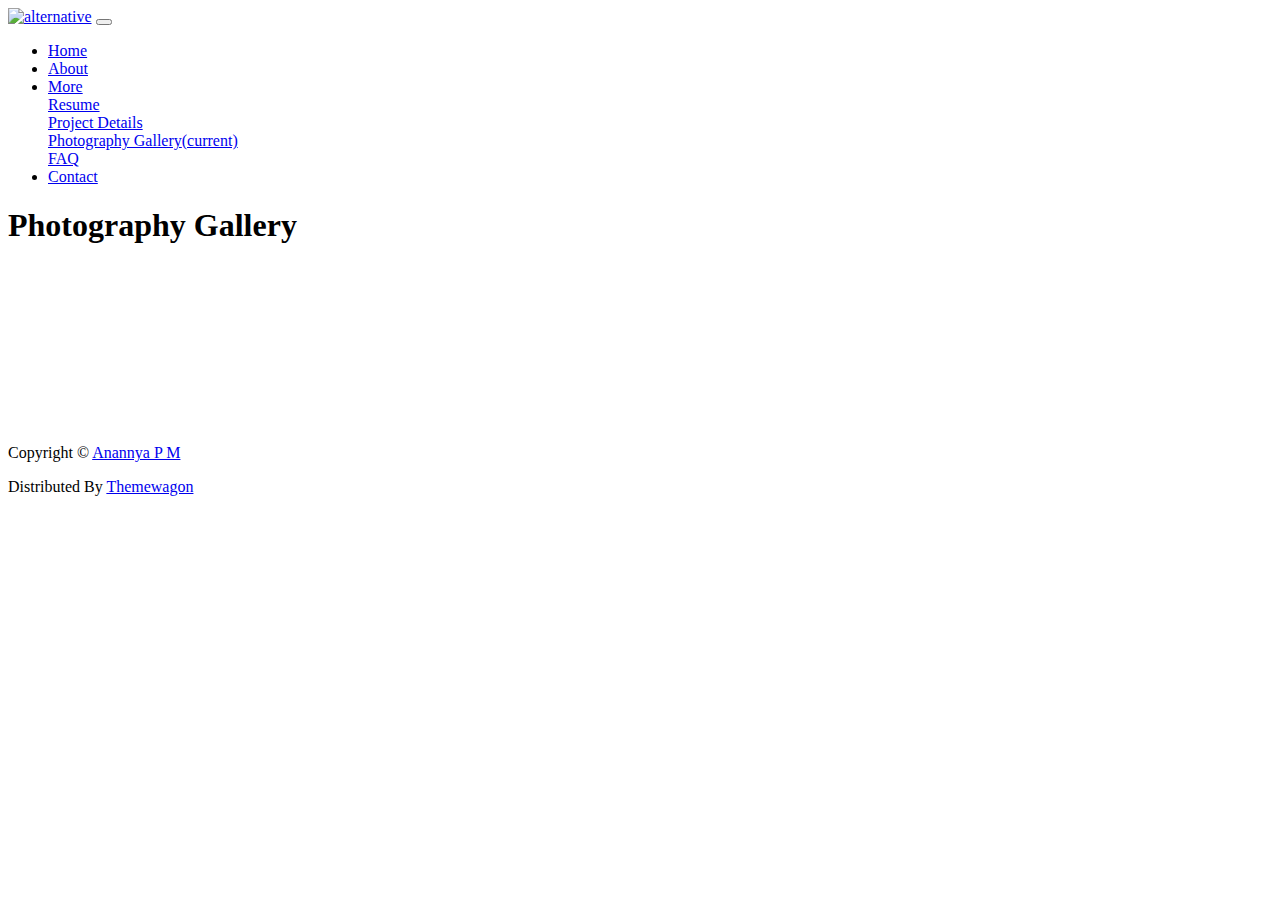
==== gallery.html @ ffab7246 "Add files via upload" ====
<!DOCTYPE html>
<html lang="en">

<head>
    <meta charset="utf-8">
    <meta name="viewport" content="width=device-width, initial-scale=1, shrink-to-fit=no">

    <!-- SEO Meta Tags -->
    <meta name="description" content="Portfolio>
    <meta name="author" content="Anannya P M">

    <!-- OG Meta Tags to improve the way the post looks when you share the page on Facebook, Twitter, LinkedIn -->
    <meta property="og:site_name" content="" /> <!-- website name -->
    <meta property="og:site" content="" /> <!-- website link -->
    <meta property="og:title" content="" /> <!-- title shown in the actual shared post -->
    <meta property="og:description" content="" /> <!-- description shown in the actual shared post -->
    <meta property="og:image" content="" /> <!-- image link, make sure it's jpg -->
    <meta property="og:url" content="" /> <!-- where do you want your post to link to -->
    <meta name="twitter:card" content="summary_large_image"> <!-- to have large image post format in Twitter -->

    <!-- Webpage Title -->
    <title>Anannya P M</title>

    <!-- Styles -->
    <link rel="preconnect" href="https://fonts.gstatic.com">
    <link
        href="https://fonts.googleapis.com/css2?family=Open+Sans:ital,wght@0,400;0,600;0,700;1,400&family=Poppins:wght@600&display=swap"
        rel="stylesheet">
    <link href="css/bootstrap.css" rel="stylesheet">
    <link href="css/fontawesome-all.css" rel="stylesheet">
    <link href="css/styles.css" rel="stylesheet">
    <script src="https://ajax.googleapis.com/ajax/libs/jquery/3.5.1/jquery.min.js"></script>

    <!-- Favicon  -->
    <link rel="icon" href="images/favicon.png">
</head>

<body data-spy="scroll" data-target=".fixed-top">

    <!-- Navigation -->
    <nav class="navbar navbar-expand-lg fixed-top navbar-dark">
        <div class="container">

            <!-- Image Logo -->
            <a class="navbar-brand logo-image" href="index.html"><img src="images/logo.png" alt="alternative"></a>

            <!-- Text Logo - Use this if you don't have a graphic logo -->
            <!-- <a class="navbar-brand logo-text page-scroll" href="index.html">Mark</a> -->

            <button name="togglebutton" class="navbar-toggler p-0 border-0" type="button" data-toggle="offcanvas">
                <span class="navbar-toggler-icon"></span>
            </button>

            <div class="navbar-collapse offcanvas-collapse" id="navbarsExampleDefault">
                <ul class="navbar-nav ml-auto">
                    <li class="nav-item">
                        <a class="nav-link page-scroll" href="index.html">Home </a>
                    </li>
                    <li class="nav-item">
                        <a class="nav-link page-scroll" href="about.html">About </a>
                    </li>
                    <li class="nav-item dropdown">
                        <a class="nav-link dropdown-toggle" href="#" id="dropdown01" data-toggle="dropdown"
                            aria-haspopup="true" aria-expanded="false">More</a>
                        <div class="dropdown-menu" aria-labelledby="dropdown01">
                            <a class="dropdown-item page-scroll" href="resume.html">Resume</a>
                            <div class="dropdown-divider"></div>
                            <a class="dropdown-item page-scroll" href="project.html">Project Details</a>
                            <div class="dropdown-divider"></div>
                            <a class="dropdown-item page-scroll" href="gallery.html">Photography Gallery<span class="sr-only">(current)</span></a>
                            <div class="dropdown-divider"></div>
                            <a class="dropdown-item page-scroll" href="terms.html">FAQ</a>
                        </div>
                    </li>
                    <li class="nav-item">
                        <a class="nav-link page-scroll" href="index.html">Contact</a>
                    </li>
                </ul>
                <span class="nav-item social-icons">
                    <span class="fa-stack">
                        <a href="https://www.linkedin.com/in/anannyapm/">
                            <i class="fas fa-circle fa-stack-2x"></i>
                            <i class="fab fa-linkedin-in fa-stack-1x"></i>
                        </a>
                    </span>
                    <span class="fa-stack">
                        <a href="https://twitter.com/anannyapm">
                            <i class="fas fa-circle fa-stack-2x"></i>
                            <i class="fab fa-twitter fa-stack-1x"></i>
                        </a>
                    </span>
                </span>
            </div> <!-- end of navbar-collapse -->
        </div> <!-- end of container -->
    </nav> <!-- end of navbar -->
    <!-- end of navigation -->


    <!-- Header -->
    <header class="ex-header">
        <div class="container">
            <div class="row">
                <div class="col-xl-10 offset-xl-1">
                    <h1>Photography Gallery</h1>
                </div> <!-- end of col -->
            </div> <!-- end of row -->
        </div> <!-- end of container -->
    </header> <!-- end of ex-header -->
    <!-- end of header -->

    <div class="gallery basic-1 bg-gray">
        <div class="container">
            <section id="portfolio" class="portfolio section-bg">
                <div class="container">
          
          
                  <div class="row portfolio-container" data-aos="fade-up" data-aos-delay="100">
          
                    <div class="col-lg-4 col-md-6 portfolio-item filter-app">
                      <div class="portfolio-wrap">
                        <img src="https://lh4.googleusercontent.com/MiIgEwbe6cDK9zCa4V9ABqYLGjtkgeELv-5inO9JVjBjVBZyMamUZVYsyyo4KVSkOiQLlRHLhX26dbpP7nApXMtQFtAMezzSxQOs6GURsbco22SETGKyhl1X1-YxQRrbmG9PZWci1VdpEdukMCc5=w16383" class="img-fluid" alt="">
                      </div>
                    </div>
          
                    <div class="col-lg-4 col-md-6 portfolio-item filter-web">
                      <div class="portfolio-wrap">
                        <img src="https://lh5.googleusercontent.com/_AWfal0jj2og_ujxWoL2SwWqA0TWZ29HXTCWZY1yFI5QdRmve5FSlXiHu3qEVfb7c5iKh7qAUww7XU8cj0bvTfwVcwhnJL5YqcreiNskO-JBArTMHytr-xpGI_t48Mu8W7B4Sl3zCviMO8sR8GFBww=w16383" class="img-fluid" alt="">
                        
                      </div>
                    </div>
          
                    <div class="col-lg-4 col-md-6 portfolio-item filter-app">
                      <div class="portfolio-wrap">
                        <img src="https://lh6.googleusercontent.com/-3uTsuXBGnRinQTxiFvRR46rLbZiCXN2YpO9y9IPVMmQVEOy0LQZ44lk5s7D0j6xN1Olc37msmESZpr9EHuQNH4A4PyipOjGbvd7nBGlPFcnoWJTwTJhFMn8X-wkqlYr19-w7xFmiBzX1zAo2rMM6Q=w16383" class="img-fluid" alt="">
                      
                      </div>
                    </div>
          
                    <div class="col-lg-4 col-md-6 portfolio-item filter-card">
                      <div class="portfolio-wrap">
                        <img src="https://lh5.googleusercontent.com/9b6Ntf6YRuqmsuf_kwa5cz1vU5QY7WtZcfYwUCkGElnJV7XhaccTurbhpHXMZzHxg_4AbyTvIuccHw8HRnlGmLxRo-P158eRS70Mm-4bCfP3WCfOXFEI4JE0LpgWaDiWqY81ORpyo2MUo8CYLAyilg=w16383" class="img-fluid" alt="">
                        
                      </div>
                    </div>
          
                    <div class="col-lg-4 col-md-6 portfolio-item filter-web">
                      <div class="portfolio-wrap">
                        <img src="https://lh6.googleusercontent.com/UQ-qKIf1MV4aWJD3cjd_nb3WJHfgCAjE--4n2pVWsoRkIyXXK5ULyvf6_ezyRgBVRfcHsm138VKZlkaqieXEj9Z_lJh5Ibdd1Me6-0RsUMs7Dui5gK5NWGO5EAizyc3NBsfLYYlNRYNgoKgsWISC5g=w16383" class="img-fluid" alt="">
                        
                      </div>
                    </div>
          
                    <div class="col-lg-4 col-md-6 portfolio-item filter-app">
                      <div class="portfolio-wrap">
                        <img src="https://lh4.googleusercontent.com/BiT7AMX34IQhx5hdITDQmzQCt-fmnFm3nhnqwmWFKIpBW6M5sG6d0Ls4CUAVE0ued_f3rrAUiZsf8EtJUnFYJnqLl-kG2U41OkuGUD27AsOIkHUj46hsfdKEJIrEWAqz60BzDcU-_cVAnqpm5lRhsw=w16383" class="img-fluid" alt="">
                        
                      </div>
                    </div>
          
                    <div class="col-lg-4 col-md-6 portfolio-item filter-card">
                      <div class="portfolio-wrap">
                        <img src="https://lh6.googleusercontent.com/HQWxIH3VLyZOWTrPHQt5D-difitz5qdbi2Nsaw_0neG1a9meHWo31uuYP54MpTu1hEkm_RCJZXHmbKlCTqZvs-_IYNpAoLj_xyVvlv4Q8kB-MDlb_I7GssQX6ChU85j4SBJLA0aeNmaJ8EJSk13UVQ=w16383" class="img-fluid" alt="">
                        
                      </div>
                    </div>
          
                    <div class="col-lg-4 col-md-6 portfolio-item filter-card">
                      <div class="portfolio-wrap">
                        <img src="https://lh5.googleusercontent.com/7f1FIeDBKE5Be6TxSBwK3rI2Z7LAwgMmCM3Cp3Y_fxD-SctXTW7e_mZhZxNsqWesSiD3UoAEjFvoAbaJ3xiqTAVa5MsCrlb2fZ9XBbcDoIwNOf4c2vvw24C4oRdFq1MbiJviqCQpVz9P_Q-ZGgXcOA=w16383" class="img-fluid" alt="">
                       
                      </div>
                    </div>
          
                    <div class="col-lg-4 col-md-6 portfolio-item filter-web">
                      <div class="portfolio-wrap">
                        <img src="https://lh5.googleusercontent.com/E2uQ0lG7ViQLNE0DPw-YkynGKwiaeTRpH5t2oSCOu8G02RQGTk6Ez0boP0CBhxQs9ug6D92fsT42oSJUt-OYJRnO6lnyDPZRZ3VR6xQpE0K7KojPc6nUiKI8lFigp_KYN5Q6MpdyryD1mQaFKfBDhQ=w16383" class="img-fluid" alt="">
                        
                      </div>
                    </div>
          
                  </div>
          
                </div>
              </section><!-- End Portfolio Section -->
          


        </div>
    </div>


    <!-- Footer -->
    <div class="footer bg-gray">
        <div class="container">
            <div class="row">
                <div class="col-lg-12">
                    <div class="social-container">
                        <span class="fa-stack">
                            <a href="https://www.facebook.com/anannya.pm/">
                                <i class="fas fa-circle fa-stack-2x"></i>
                                <i class="fab fa-facebook-f fa-stack-1x"></i>
                            </a>
                        </span>
                        <span class="fa-stack">
                            <a href="https://twitter.com/anannyapm">
                                <i class="fas fa-circle fa-stack-2x"></i>
                                <i class="fab fa-twitter fa-stack-1x"></i>
                            </a>
                        </span>
                        <span class="fa-stack">
                            <a href="https://www.instagram.com/artistic-know-with-ann">
                                <i class="fas fa-circle fa-stack-2x"></i>
                                <i class="fab fa-instagram fa-stack-1x"></i>
                            </a>
                        </span>
                        <span class="fa-stack">
                            <a href="https://www.linkedin.com/in/anannyapm/">
                                <i class="fas fa-circle fa-stack-2x"></i>
                                <i class="fab fa-linkedin-in fa-stack-1x"></i>
                            </a>
                        </span>
                    </div> <!-- end of social-container -->
                </div> <!-- end of col -->
            </div> <!-- end of row -->
        </div> <!-- end of container -->
    </div> <!-- end of footer -->
    <!-- end of footer -->


    <!-- Copyright -->
    <div class="copyright bg-gray">
        <div class="container">
            <div class="row">
                <div class="col-lg-12">
                    <p class="p-small">Copyright © <a class="no-line" href="mailto:anannyaanilpm@gmail.com">Anannya P
                            M</a></p>
                </div> <!-- end of col -->
            </div> <!-- enf of row -->
        </div> <!-- end of container -->

        <div class="container">
            <div class="row">
                <div class="col-lg-12">
                    <p class="p-small">Distributed By <a class="no-line" href="https://themewagon.com/">Themewagon</a>
                    </p>
                </div> <!-- end of col -->
            </div> <!-- enf of row -->
        </div> <!-- end of container -->

    </div> <!-- end of copyright -->
    <!-- end of copyright -->


    <!-- Scripts -->
    <script src="js/jquery.min.js"></script> <!-- jQuery for Bootstrap's JavaScript plugins -->
    <script src="js/bootstrap.min.js"></script> <!-- Bootstrap framework -->
    <script src="js/jquery.easing.min.js"></script> <!-- jQuery Easing for smooth scrolling between anchors -->
    <script src="js/scripts.js"></script> <!-- Custom scripts -->


</body>

</html>
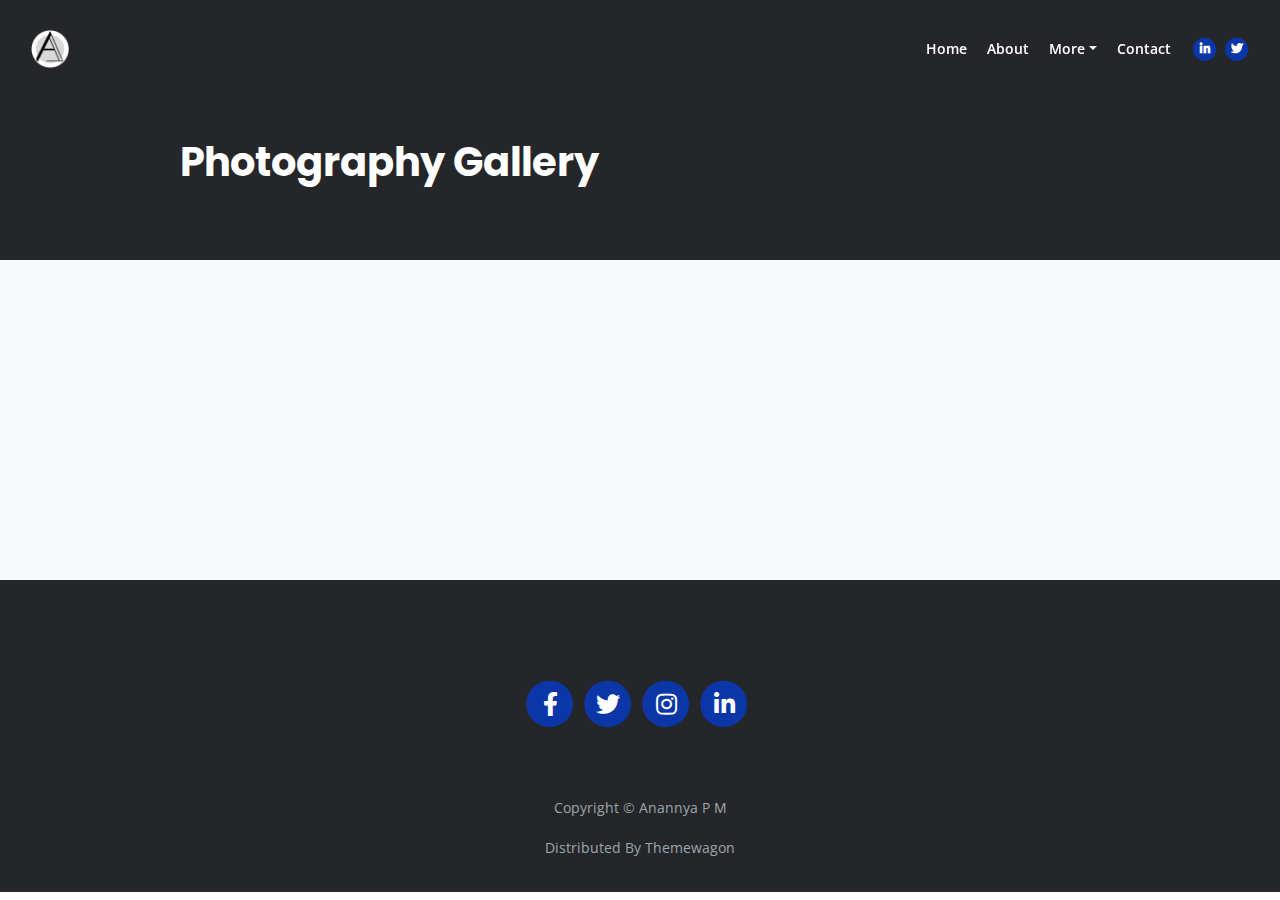
==== commit 7ba902ac: "changed image" ====
--- a/gallery.html
+++ b/gallery.html
@@ -118,66 +118,30 @@
           
                     <div class="col-lg-4 col-md-6 portfolio-item filter-app">
                       <div class="portfolio-wrap">
-                        <img src="https://lh4.googleusercontent.com/MiIgEwbe6cDK9zCa4V9ABqYLGjtkgeELv-5inO9JVjBjVBZyMamUZVYsyyo4KVSkOiQLlRHLhX26dbpP7nApXMtQFtAMezzSxQOs6GURsbco22SETGKyhl1X1-YxQRrbmG9PZWci1VdpEdukMCc5=w16383" class="img-fluid" alt="">
+                        <img src="images/img-1.jpeg" class="img-fluid" alt="">
                       </div>
                     </div>
           
                     <div class="col-lg-4 col-md-6 portfolio-item filter-web">
                       <div class="portfolio-wrap">
-                        <img src="https://lh5.googleusercontent.com/_AWfal0jj2og_ujxWoL2SwWqA0TWZ29HXTCWZY1yFI5QdRmve5FSlXiHu3qEVfb7c5iKh7qAUww7XU8cj0bvTfwVcwhnJL5YqcreiNskO-JBArTMHytr-xpGI_t48Mu8W7B4Sl3zCviMO8sR8GFBww=w16383" class="img-fluid" alt="">
+                        <img src="images/img2.jpeg" class="img-fluid" alt="">
                         
                       </div>
                     </div>
           
                     <div class="col-lg-4 col-md-6 portfolio-item filter-app">
                       <div class="portfolio-wrap">
-                        <img src="https://lh6.googleusercontent.com/-3uTsuXBGnRinQTxiFvRR46rLbZiCXN2YpO9y9IPVMmQVEOy0LQZ44lk5s7D0j6xN1Olc37msmESZpr9EHuQNH4A4PyipOjGbvd7nBGlPFcnoWJTwTJhFMn8X-wkqlYr19-w7xFmiBzX1zAo2rMM6Q=w16383" class="img-fluid" alt="">
+                        <img src="images/img3.jpg" class="img-fluid" alt="">
                       
                       </div>
                     </div>
           
                     <div class="col-lg-4 col-md-6 portfolio-item filter-card">
                       <div class="portfolio-wrap">
-                        <img src="https://lh5.googleusercontent.com/9b6Ntf6YRuqmsuf_kwa5cz1vU5QY7WtZcfYwUCkGElnJV7XhaccTurbhpHXMZzHxg_4AbyTvIuccHw8HRnlGmLxRo-P158eRS70Mm-4bCfP3WCfOXFEI4JE0LpgWaDiWqY81ORpyo2MUo8CYLAyilg=w16383" class="img-fluid" alt="">
+                        <img src="images/img4.jpeg" class="img-fluid" alt="">
                         
                       </div>
                     </div>
-          
-                    <div class="col-lg-4 col-md-6 portfolio-item filter-web">
-                      <div class="portfolio-wrap">
-                        <img src="https://lh6.googleusercontent.com/UQ-qKIf1MV4aWJD3cjd_nb3WJHfgCAjE--4n2pVWsoRkIyXXK5ULyvf6_ezyRgBVRfcHsm138VKZlkaqieXEj9Z_lJh5Ibdd1Me6-0RsUMs7Dui5gK5NWGO5EAizyc3NBsfLYYlNRYNgoKgsWISC5g=w16383" class="img-fluid" alt="">
-                        
-                      </div>
-                    </div>
-          
-                    <div class="col-lg-4 col-md-6 portfolio-item filter-app">
-                      <div class="portfolio-wrap">
-                        <img src="https://lh4.googleusercontent.com/BiT7AMX34IQhx5hdITDQmzQCt-fmnFm3nhnqwmWFKIpBW6M5sG6d0Ls4CUAVE0ued_f3rrAUiZsf8EtJUnFYJnqLl-kG2U41OkuGUD27AsOIkHUj46hsfdKEJIrEWAqz60BzDcU-_cVAnqpm5lRhsw=w16383" class="img-fluid" alt="">
-                        
-                      </div>
-                    </div>
-          
-                    <div class="col-lg-4 col-md-6 portfolio-item filter-card">
-                      <div class="portfolio-wrap">
-                        <img src="https://lh6.googleusercontent.com/HQWxIH3VLyZOWTrPHQt5D-difitz5qdbi2Nsaw_0neG1a9meHWo31uuYP54MpTu1hEkm_RCJZXHmbKlCTqZvs-_IYNpAoLj_xyVvlv4Q8kB-MDlb_I7GssQX6ChU85j4SBJLA0aeNmaJ8EJSk13UVQ=w16383" class="img-fluid" alt="">
-                        
-                      </div>
-                    </div>
-          
-                    <div class="col-lg-4 col-md-6 portfolio-item filter-card">
-                      <div class="portfolio-wrap">
-                        <img src="https://lh5.googleusercontent.com/7f1FIeDBKE5Be6TxSBwK3rI2Z7LAwgMmCM3Cp3Y_fxD-SctXTW7e_mZhZxNsqWesSiD3UoAEjFvoAbaJ3xiqTAVa5MsCrlb2fZ9XBbcDoIwNOf4c2vvw24C4oRdFq1MbiJviqCQpVz9P_Q-ZGgXcOA=w16383" class="img-fluid" alt="">
-                       
-                      </div>
-                    </div>
-          
-                    <div class="col-lg-4 col-md-6 portfolio-item filter-web">
-                      <div class="portfolio-wrap">
-                        <img src="https://lh5.googleusercontent.com/E2uQ0lG7ViQLNE0DPw-YkynGKwiaeTRpH5t2oSCOu8G02RQGTk6Ez0boP0CBhxQs9ug6D92fsT42oSJUt-OYJRnO6lnyDPZRZ3VR6xQpE0K7KojPc6nUiKI8lFigp_KYN5Q6MpdyryD1mQaFKfBDhQ=w16383" class="img-fluid" alt="">
-                        
-                      </div>
-                    </div>
-          
                   </div>
           
                 </div>
@@ -260,4 +224,4 @@
 
 </body>
 
-</html>+</html>
--- a/css/styles.css
+++ b/css/styles.css
@@ -0,0 +1,1485 @@
+/* Description: Master CSS file */
+
+/*****************************************
+Table Of Contents:
+- General Styles
+- Navigation
+- Header
+- About
+- Services
+- Details
+- Projects
+- Works
+- Testimonials
+- Questions
+- Contact
+- Footer 
+- Copyright
+- Back To Top Button
+- Extra Pages
+- Media Queries
+******************************************/
+
+/*****************************************
+Colors:
+- Backgrounds, navbar - black #24262a
+- Backgrounds - light gray #f7f9fb
+- Buttons, icons - blue #0b36a8
+- Headings text - black #24262a
+- Body text - dark gray #4d5055
+******************************************/
+
+
+/**************************/
+/*     General Styles     */
+/**************************/
+body,
+html {
+    width: 100%;
+	height: 100%;
+}
+
+body, p {
+	color: #4d5055; 
+	font: 400 1rem/1.625rem "Open Sans", sans-serif;
+}
+
+h1 {
+	color: #24262a;
+	font-weight: 700;
+	font-size: 2.5rem;
+	line-height: 3.25rem;
+	font-family: "Poppins"
+}
+
+h2 {
+	color: #24262a;
+	font-weight: 700;
+	font-size: 2rem;
+	line-height: 2.5rem;
+	font-family: "Poppins"
+}
+
+h3 {
+	color: #24262a;
+	font-weight: 700;
+	font-size: 1.75rem;
+	line-height: 2.25rem;
+	font-family: "Poppins"
+}
+
+h4 {
+	color: #24262a;
+	font-weight: 700;
+	font-size: 1.5rem;
+	line-height: 2rem;
+	font-family: "Poppins"
+}
+
+h5 {
+	color: #24262a;
+	font-weight: 700;
+	font-size: 1.25rem;
+	line-height: 1.625rem;
+	font-family: "Poppins"
+}
+
+h6 {
+	color: #24262a;
+	font-weight: 700;
+	font-size: 1rem;
+	line-height: 1.375rem;
+	font-family: "Poppins"
+}
+
+.p-large {
+	font-size: 1.125rem;
+	line-height: 1.75rem;
+}
+
+.p-small {
+	font-size: 0.875rem;
+	line-height: 1.5rem;
+}
+
+.testimonial-text {
+	font-style: italic;
+}
+
+.testimonial-author {
+	font-weight: 700;
+	font-size: 1rem;
+	line-height: 1.5rem;
+}
+
+.li-space-lg li {
+	margin-bottom: 0.5rem;
+}
+
+a {
+	color: #4d5055;
+	text-decoration: underline;
+}
+
+a:hover {
+	color: #4d5055;
+	text-decoration: underline;
+}
+
+.no-line {
+	text-decoration: none;
+}
+
+.no-line:hover {
+	text-decoration: none;
+}
+
+.blue {
+	color: #2259ec;
+}
+
+.bg-gray {
+	background-color: #f7f9fb;
+}
+
+.section-divider {
+	display: block;
+	height: 1px;
+	margin: 0;
+	border: none;
+	background-color: #d3dae2;
+}
+
+.btn-solid-reg {
+	display: inline-block;
+	padding: 1.375rem 2.25rem 1.375rem 2.25rem;
+	border: 1px solid #0b36a8;
+	background-color: #0b36a8;
+	color: #ffffff;
+	font-weight: 600;
+	font-size: 0.875rem;
+	line-height: 0;
+	text-decoration: none;
+	transition: all 0.2s;
+}
+
+.btn-solid-reg:hover {
+	background-color: transparent;
+	color: #0b36a8; /* needs to stay here because of the color property of a tag */
+	text-decoration: none;
+}
+
+.btn-solid-lg {
+	display: inline-block;
+	padding: 1.625rem 2.625rem 1.625rem 2.625rem;
+	border: 1px solid #0b36a8;
+	background-color: #0b36a8;
+	color: #ffffff;
+	font-weight: 600;
+	font-size: 0.875rem;
+	line-height: 0;
+	text-decoration: none;
+	transition: all 0.2s;
+}
+
+.btn-solid-lg:hover {
+	background-color: transparent;
+	color: #0b36a8; /* needs to stay here because of the color property of a tag */
+	text-decoration: none;
+}
+
+.btn-outline-reg {
+	display: inline-block;
+	padding: 1.375rem 2.25rem 1.375rem 2.25rem;
+	border: 1px solid #24262a;
+	background-color: transparent;
+	color: #24262a;
+	font-weight: 600;
+	font-size: 0.875rem;
+	line-height: 0;
+	text-decoration: none;
+	transition: all 0.2s;
+}
+
+.btn-outline-reg:hover {
+	background-color: #24262a;
+	color: #ffffff;
+	text-decoration: none;
+}
+
+.btn-outline-lg {
+	display: inline-block;
+	padding: 1.625rem 2.625rem 1.625rem 2.625rem;
+	border: 1px solid #24262a;
+	background-color: transparent;
+	color: #24262a;
+	font-weight: 600;
+	font-size: 0.875rem;
+	line-height: 0;
+	text-decoration: none;
+	transition: all 0.2s;
+}
+
+.btn-outline-lg:hover {
+	background-color: #24262a;
+	color: #ffffff;
+	text-decoration: none;
+}
+
+.btn-outline-sm {
+	display: inline-block;
+	padding: 1rem 1.5rem 1rem 1.5rem;
+	border: 1px solid #24262a;
+	background-color: transparent;
+	color: #24262a;
+	font-weight: 600;
+	font-size: 0.875rem;
+	line-height: 0;
+	text-decoration: none;
+	transition: all 0.2s;
+}
+
+.btn-outline-sm:hover {
+	background-color: #24262a;
+	color: #ffffff;
+	text-decoration: none;
+}
+
+.form-group {
+	position: relative;
+	margin-bottom: 1.25rem;
+}
+
+.label-control {
+	position: absolute;
+	top: 0.875rem;
+	left: 1.5rem;
+	color: #7d838a;
+	opacity: 1;
+	font-size: 0.875rem;
+	line-height: 1.375rem;
+	cursor: text;
+	transition: all 0.2s ease;
+}
+
+.form-control-input:focus + .label-control,
+.form-control-textarea:focus + .label-control{
+	top: 0.125rem;
+	color: #4d5055;
+	opacity: 1;
+	font-size: 0.75rem;
+	font-weight: 700;
+}
+
+.form-control-input.notEmpty + .label-control,
+.form-control-textarea.notEmpty + .label-control{
+	top: 0.225rem;
+	color: #4d5055;
+}
+
+.form-control-input,
+.form-control-select {
+	display: block; /* needed for proper display of the label in Firefox, IE, Edge */
+	width: 100%;
+	padding-top: 1.125rem;
+	padding-bottom: 0.125rem;
+	padding-left: 1.5rem;
+	border: 1px solid #cbcbd1;
+	background-color: #ffffff;
+	color: #4d5055;
+	font-size: 0.875rem;
+	line-height: 1.875rem;
+	transition: all 0.2s;
+	-webkit-appearance: none; /* removes inner shadow on form inputs on ios safari */
+}
+
+.form-control-select {
+	padding-top: 0.5rem;
+	padding-bottom: 0.5rem;
+	height: 3.25rem;
+	color: #7d838a;
+}
+
+select {
+    /* you should keep these first rules in place to maintain cross-browser behavior */
+    -webkit-appearance: none;
+	-moz-appearance: none;
+	-ms-appearance: none;
+    -o-appearance: none;
+    appearance: none;
+    background-image: url('../images/down-arrow.png');
+    background-position: 96% 50%;
+    background-repeat: no-repeat;
+    outline: none;
+}
+
+.form-control-textarea {
+	display: block; /* used to eliminate a bottom gap difference between Chrome and IE/FF */
+	width: 100%;
+	height: 14rem; /* used instead of html rows to normalize height between Chrome and IE/FF */
+	padding-top: 1.5rem;
+	padding-left: 1.3125rem;
+	border: 1px solid #cbcbd1;
+	background-color: #ffffff;
+	color: #4d5055;
+	font-size: 0.875rem;
+	line-height: 1.5rem;
+	transition: all 0.2s;
+}
+
+.form-control-input:focus,
+.form-control-select:focus,
+.form-control-textarea:focus {
+	border: 1px solid #a1a1a1;
+	outline: none; /* Removes blue border on focus */
+}
+
+.form-control-input:hover,
+.form-control-select:hover,
+.form-control-textarea:hover {
+	border: 1px solid #a1a1a1;
+}
+
+.checkbox {
+	font-size: 0.75rem;
+	line-height: 1.25rem;
+}
+
+input[type='checkbox'] {
+	vertical-align: -10%;
+	margin-right: 0.5rem;
+}
+
+.form-control-submit-button {
+	display: inline-block;
+	width: 100%;
+	height: 3.25rem;
+	border: 1px solid #0b36a8;
+	border-radius: 32px;
+	background-color: #0b36a8;
+	color: #ffffff;
+	font-weight: 600;
+	font-size: 0.875rem;
+	line-height: 0;
+	cursor: pointer;
+	transition: all 0.2s;
+}
+
+.form-control-submit-button:hover {
+	border: 1px solid #24262a;
+	background-color: transparent;
+	color: #24262a;
+}
+
+
+/**********************/
+/*     Navigation     */
+/**********************/
+.navbar {
+	background-color: #24262a;
+	font-weight: 600;
+	font-size: 0.875rem;
+	line-height: 0.875rem;
+	box-shadow: 0 1px 6px 0 rgba(0, 0, 0, 0.025);
+}
+
+.navbar .navbar-brand {
+	padding-top: 0.125rem;
+	padding-bottom: 0.125rem;
+}
+
+.navbar .logo-image img {
+	height: 38px;
+}
+
+.navbar .logo-text {
+	color: #ffffff;
+	font-weight: 700;
+	font-size: 1.875rem;
+	line-height: 1rem;
+	text-decoration: none;
+}
+
+.offcanvas-collapse {
+	position: fixed;
+	top: 3.25rem; /* adjusts the height between the top of the page and the offcanvas menu */
+	bottom: 0;
+	left: 100%;
+	width: 100%;
+	padding-right: 1rem;
+	padding-left: 1rem;
+	overflow-y: auto;
+	visibility: hidden;
+	background-color: #24262a;
+	transition: visibility .3s ease-in-out, -webkit-transform .3s ease-in-out;
+	transition: transform .3s ease-in-out, visibility .3s ease-in-out;
+	transition: transform .3s ease-in-out, visibility .3s ease-in-out, -webkit-transform .3s ease-in-out;
+}
+
+.offcanvas-collapse.open {
+	visibility: visible;
+	-webkit-transform: translateX(-100%);
+	transform: translateX(-100%);
+}
+
+.navbar .navbar-nav {
+	margin-top: 0.75rem;
+	margin-bottom: 0.5rem;
+}
+
+.navbar .nav-item .nav-link {
+	padding-top: 0.625rem;
+	padding-bottom: 0.625rem;
+	color: #ffffff;
+	text-decoration: none;
+	transition: all 0.2s ease;
+}
+
+.navbar .nav-item.dropdown.show .nav-link,
+.navbar .nav-item .nav-link:hover,
+.navbar .nav-item .nav-link.active {
+	color: #9c9ead;
+}
+
+/* Dropdown Menu */
+.navbar .dropdown .dropdown-menu {
+	animation: fadeDropdown 0.2s; /* required for the fade animation */
+}
+
+@keyframes fadeDropdown {
+    0% {
+        opacity: 0;
+    }
+
+    100% {
+        opacity: 1;
+	}
+}
+
+.navbar .dropdown-menu {
+	margin-top: 0.5rem;
+	margin-bottom: 0.5rem;
+	border: none;
+	background-color: #24262a;
+}
+
+.navbar .dropdown-item {
+	padding-top: 0.5rem;
+	padding-bottom: 0.5rem;
+	color: #ffffff;
+	font-weight: 600;
+	font-size: 0.875rem;
+	line-height: 0.875rem;
+	text-decoration: none;
+}
+
+.navbar .dropdown-item:hover {
+	background-color: #24262a;
+	color: #9c9ead;
+}
+
+.navbar .dropdown-divider {
+	width: 100%;
+	height: 1px;
+	margin: 0.5rem auto 0.5rem auto;
+	border: none;
+	background-color: #505050;
+}
+/* end of dropdown menu */
+
+.navbar .fa-stack {
+	width: 2em;
+	margin-right: 0.25rem;
+	font-size: 0.75rem;
+}
+
+.navbar .fa-stack-2x {
+	color: #0b36a8;
+	transition: all 0.2s ease;
+}
+
+.navbar .fa-stack-1x {
+	color: #ffffff;
+	transition: all 0.2s ease;
+}
+
+.navbar .fa-stack:hover .fa-stack-2x {
+	color: #ffffff;
+}
+
+.navbar .fa-stack:hover .fa-stack-1x {
+	color: #0b36a8;
+}
+
+.navbar .navbar-toggler {
+	padding: 0;
+	border: none;
+	font-size: 1.25rem;
+}
+
+
+/******************/
+/*     Header     */
+/******************/
+.header {
+	padding-top: 7rem;
+	padding-bottom: 5.5rem;
+	background: linear-gradient(rgba(0, 0, 0, 0.1), rgba(0, 0, 0, 0.1)), url('../images/anu.webp') center center no-repeat;
+	background-size: cover;
+	text-align: center;
+}
+
+.header .h1-large {
+	margin-bottom: 1.75rem;
+	color: #ffffff;
+}
+
+.header .btn-solid-lg:hover {
+	border: 1px solid #ffffff;
+	color: #ffffff;
+}
+
+.header .btn-outline-lg {
+	padding: 1.625rem 1.625rem 1.625rem 1.625rem;
+	border: none;
+	color: #ffffff;
+}
+
+.header .btn-outline-lg:hover {
+	background: transparent;
+	color: #9c9ead;
+	text-decoration: none;
+}
+
+.header .btn-outline-lg .fas {
+	margin-right: 0.375rem;
+}
+
+
+/*****************/
+/*     About     */
+/*****************/
+.basic-1 {
+	padding-top: 7.75rem;
+	padding-bottom: 5.25rem;
+}
+
+.basic-1 .text-container {
+	margin-bottom: 3rem;
+}
+
+.basic-1 .time {
+	margin-bottom: 0.5rem;
+	color: #0b36a8;
+	font-weight: 600;
+	font-size: 0.875rem;
+	line-height: 1.5rem;
+	font-family: "Poppins";
+}
+
+.basic-1 h6 {
+	margin-bottom: 0.125rem;
+}
+
+
+/********************/
+/*     Services     */
+/********************/
+.basic-2 {
+	padding-top: 7.75rem;
+	padding-bottom: 5.25rem;
+}
+
+.basic-2 .h2-heading {
+	margin-bottom: 0.75rem;
+	text-align: center;
+}
+
+.basic-2 .p-heading {
+	margin-bottom: 4rem;
+	text-align: center;
+}
+
+.basic-2 .text-box {
+	margin-bottom: 3rem;
+	padding: 3.5rem 1rem 2.125rem 1rem;
+	border: 1px solid #cfd7de;
+}
+
+.basic-2 .fas,
+.basic-2 .far {
+	margin-bottom: 1.75rem;
+	color: #0b36a8;
+	font-size: 3.5rem;
+}
+
+.basic-2 h4 {
+	letter-spacing: 1px;
+}
+
+
+/*******************/
+/*     Details     */
+/*******************/
+.split .area-1 {
+	height: 430px;
+	background: linear-gradient(to bottom right, rgba(25, 26, 29, 0.5), rgba(25, 26, 29, 0.5)), url('../images/details-background.jpg') center center no-repeat;
+	background-size: cover;
+}
+
+.split .area-2 {
+	padding-top: 7.75rem;
+	padding-bottom: 7.75rem;
+}
+
+.split p {
+	margin-bottom: 2.25rem;
+}
+
+.split .icons-container {
+	margin-top: 3rem;
+}
+
+.split .icons-container img {
+	width: 50px;
+	margin-right: 0.625rem;
+	margin-bottom: 0.75rem;
+}
+
+
+/********************/
+/*     Projects     */
+/********************/
+.basic-3 {
+	padding-top: 7.75rem;
+	padding-bottom: 1rem;
+}
+
+.basic-3 .h2-heading {
+	margin-bottom: 0.75rem;
+	text-align: center;
+}
+
+.basic-3 .p-heading {
+	margin-bottom: 4rem;
+	text-align: center;
+}
+
+.basic-3 .text-container {
+	margin-bottom: 4rem;
+}
+
+.basic-3 .image-container {
+	margin-bottom: 1rem;
+}
+
+/* Hover Animation */
+.basic-3 .image-container {
+	overflow: hidden;
+	margin-right: auto;
+	margin-left: auto;
+}
+
+.basic-3 .image-container img {
+	margin: 0;
+	transition: all 0.2s;
+}
+
+.basic-3 .image-container:hover img {
+	-moz-transform: scale(1.1);
+	-webkit-transform: scale(1.1);
+	transform: scale(1.1);
+} 
+/* end of hover animation */
+
+
+/*****************/
+/*     Works     */
+/*****************/
+.basic-4 {
+	padding-bottom: 1rem;
+}
+
+.basic-4 .text-container {
+	margin-bottom: 4rem;
+}
+
+.basic-4 .image-container {
+	margin-bottom: 1rem;
+}
+
+/* Hover Animation */
+.basic-4 .image-container {
+	overflow: hidden;
+	margin-right: auto;
+	margin-left: auto;
+}
+
+.basic-4 .image-container img {
+	margin: 0;
+	transition: all 0.2s;
+}
+
+.basic-4 .image-container:hover img {
+	-moz-transform: scale(1.15);
+	-webkit-transform: scale(1.15);
+	transform: scale(1.15);
+} 
+/* end of hover animation */
+
+
+/************************/
+/*     Testimonials     */
+/************************/
+.cards-1 {
+	padding-top: 3rem;
+	padding-bottom: 3.875rem;
+}
+
+.cards-1 .h2-heading {
+	margin-bottom: 3rem;
+	text-align: center;
+}
+
+.cards-1 .card {
+	margin-bottom: 4rem;
+	border: none;
+}
+
+.cards-1 .card-body {
+	padding: 0;
+	text-align: center;
+}
+
+.cards-1 .testimonial-text {
+	margin-bottom: 1.625rem;
+}
+
+.cards-1 img {
+	display: inline-block;
+	width: 60px;
+	margin-bottom: 0.875rem;
+	border-radius: 50%;
+}
+
+.cards-1 .text {
+	margin-top: 0.375rem;
+}
+
+.cards-1 .testimonial-author {
+	color: #24262a;
+}
+
+.cards-1 .testimonial-author,
+.cards-1 .occupation {
+	font-size: 0.875rem;
+	line-height: 1.375rem;
+}
+
+
+/*********************/
+/*     Questions     */
+/*********************/
+.accordion-1 {
+	padding-top: 7.75rem;
+	padding-bottom: 6.75rem;
+}
+
+.accordion-1 .h2-heading {
+	margin-bottom: 2.5rem;
+	text-align: center;
+}
+
+.accordion-1 .card {
+	margin-bottom: 1.75rem;
+	border: none;
+}
+
+.accordion-1 .card-header {
+	padding: 0;
+	border: none;
+	background-color: transparent;
+}
+
+.accordion-1 .card button {
+	padding: 0;
+	color: #24262a;
+	font-weight: 600;
+	font-size: 1.125rem;
+	line-height: 1.75rem;
+	font-family: 'Poppins';
+}
+
+.accordion-1 .card button:hover {
+	text-decoration: none;
+}
+
+.accordion-1 .card button:before {
+	float: left;
+	margin-right: 0.625rem;
+	font-family: 'Font Awesome 5 Free';
+	font-weight: 900;
+	content: "\f078";
+	transition: all 0.2s;
+}
+
+.accordion-1 .card button.collapsed:before {
+	-webkit-transform: rotate(180deg);
+	-moz-transform: rotate(180deg);
+	transform: rotate(180deg);
+} 
+
+.accordion-1 .card-body {
+	padding: 0.75rem 1.5rem 0.5rem 1.5rem;
+}
+
+
+/*******************/
+/*     Contact     */
+/*******************/
+.form-1 {
+	padding-top: 7.75rem;
+	padding-bottom: 7rem;
+	text-align: center;
+}
+
+.form-1 .h2-heading {
+	margin-bottom: 0.75rem;
+	text-align: center;
+}
+
+.form-1 .p-heading {
+	margin-bottom: 4rem;
+}
+
+
+/******************/
+/*     Footer     */
+/******************/
+.footer {
+	padding-top: 6.25rem;
+	padding-bottom: 2rem;
+	background-color: #24262a;
+	text-align: center;
+}
+
+.footer a {
+	text-decoration: none;
+}
+
+.footer .fa-stack {
+	width: 2em;
+	margin-bottom: 1.25rem;
+	margin-right: 0.375rem;
+	font-size: 1.5rem;
+}
+
+.footer .fa-stack .fa-stack-1x {
+    color: #ffffff;
+	transition: all 0.2s ease;
+}
+
+.footer .fa-stack .fa-stack-2x {
+	color: #0b36a8;
+	transition: all 0.2s ease;
+}
+
+.footer .fa-stack:hover .fa-stack-1x {
+	color: #0b36a8;
+}
+
+.footer .fa-stack:hover .fa-stack-2x {
+    color: #ffffff;
+}
+
+
+/*********************/
+/*     Copyright     */
+/*********************/
+.copyright {
+	padding-top: 1rem;
+	padding-bottom: 1rem;
+	background-color: #24262a;
+	text-align: center;
+}
+
+.copyright .p-small {
+	color: #9da6ac;
+	text-align: center;
+}
+
+.copyright a {
+	color: #9da6ac;
+}
+
+
+/******************************/
+/*     Back To Top Button     */
+/******************************/
+a.back-to-top {
+	position: fixed;
+	z-index: 999;
+	right: 12px;
+	bottom: 12px;
+	display: none;
+	width: 42px;
+	height: 42px;
+	border-radius: 30px;
+	background: #3a424d url("../images/up-arrow.png") no-repeat center 47%;
+	background-size: 18px 18px;
+	text-indent: -9999px;
+}
+
+a:hover.back-to-top {
+	background-color: #0b36a8;
+}
+
+
+/***********************/
+/*     Extra Pages     */
+/***********************/
+.ex-header {
+	padding-top: 8.5rem;
+	padding-bottom: 4rem;
+	background-color: #24262a;
+}
+
+.ex-header h1 {
+	color: #ffffff;
+}
+
+.ex-basic-1 .list-unstyled .fas {
+	font-size: 0.375rem;
+	line-height: 1.625rem;
+}
+
+.ex-basic-1 .list-unstyled .media-body {
+	margin-left: 0.5rem;
+}
+
+.ex-basic-1 .text-box {
+	padding: 1.25rem 1.25rem 0.5rem 1.25rem;
+	background-color: #f7f9fb;
+}
+
+.ex-cards-1 .card {
+	border: none;
+	background-color: transparent;
+}
+
+.ex-cards-1 .card .fa-stack {
+	width: 2em;
+	font-size: 1.125rem;
+}
+
+.ex-cards-1 .card .fa-stack-2x {
+	color: #0b36a8;
+}
+
+.ex-cards-1 .card .fa-stack-1x {
+	color: #ffffff;
+	font-weight: 700;
+	line-height: 2.125rem;
+}
+
+.ex-cards-1 .card .list-unstyled .media-body {
+	margin-left: 0.75rem;
+}
+
+.ex-cards-1 .card .list-unstyled .media-body h5 {
+	margin-top: 0.125rem;
+	margin-bottom: 0.375rem;
+}
+
+
+/*************************/
+/*     Media Queries     */
+/*************************/	
+/* Min-width 768px */
+@media (min-width: 768px) {
+
+	/* Header */
+	.header {
+		padding-top: 11rem;
+		padding-bottom: 9rem;
+	}
+	/* end of header */
+
+
+	/* Services */
+	.basic-2 .text-box {
+		padding-right: 2.125rem;
+		padding-left: 2.125rem;
+	}
+	/* end of services */
+
+
+	/* Extra Pages */
+	.ex-basic-1 .text-box {
+		padding: 1.75rem 2rem 0.875rem 2rem;
+	}
+	/* end of extra pages */
+}
+/* end of min-width 768px */
+
+
+/* Min-width 992px */
+@media (min-width: 992px) {
+	
+	/* General Styles */
+	.h2-heading {
+		width: 35.25rem;
+		margin-right: auto;
+		margin-left: auto;
+	}
+
+	.p-heading {
+		width: 46rem;
+		margin-right: auto;
+		margin-left: auto;
+	}
+	/* end of general styles */
+
+
+	/* Navigation */
+	.navbar {
+		padding-top: 1.75rem;
+		background-color: transparent;
+		box-shadow: none;
+		transition: all 0.2s;
+	}
+
+	.navbar.top-nav-collapse {
+		padding-top: 0.5rem;
+		padding-top: 0.5rem;
+		background-color: #24262a;
+		box-shadow: 0 3px 6px 0 rgba(0, 0, 0, 0.025);
+	}
+
+	.offcanvas-collapse {
+		position: static;
+		top: auto;
+		bottom: auto;
+		left: auto;
+		width: auto;
+		padding-right: 0;
+		padding-left: 0;
+		background-color: transparent;
+		overflow-y: visible;
+		visibility: visible;
+	}
+
+	.offcanvas-collapse.open {
+		-webkit-transform: none;
+		transform: none;
+	}
+
+	.navbar .navbar-nav {
+		margin-top: 0;
+		margin-bottom: 0;
+	}
+	
+	.navbar .nav-item .nav-link {
+		padding-right: 0.625rem;
+		padding-left: 0.625rem;
+	}
+
+	.navbar .dropdown-menu {
+		margin-top: 0.25rem;
+		box-shadow: 0 3px 3px 1px rgba(0, 0, 0, 0.08);
+	}
+
+	.navbar .dropdown-divider {
+		width: 90%;
+	}
+
+	.navbar .social-icons {
+		margin-left: 0.5rem;
+	}
+	
+	.navbar .fa-stack {
+		margin-right: 0;
+		margin-left: 0.25rem;
+	}
+	/* end of navigation */
+
+
+	/* Header */
+	.header {
+		padding-top: 15rem;
+		padding-bottom: 14rem;
+		text-align: left;
+	}
+	/* end of header */
+
+
+	/* Details */
+	.split {
+		height: 760px;
+	}
+	
+	.split .area-1 {
+		height: 100%;
+		width: 50%;
+		display: inline-block;
+	}
+	
+	.split .area-2 {
+		height: 100%;
+		width: 50%;
+		display: inline-block;
+		vertical-align: top;
+	}
+
+	.split .text-container {
+		width: 400px;
+		margin-left: 3rem;
+	}
+	/* end of details */
+
+
+	/* Testimonials */
+	.cards-1 .card {
+		display: inline-block;
+		width: 290px;
+		vertical-align: top;
+	}
+
+	.cards-1 .card:nth-of-type(3n+2) {
+		margin-right: 1.5rem;
+		margin-left: 1.5rem;
+	}
+
+	.cards-1 .card-body {
+		text-align: left;
+	}
+
+	.cards-1 .details {
+		display: flex;
+		align-items: flex-start;
+	}
+	
+	.cards-1 .details .text {
+		flex-direction: column;
+	}
+	
+	.cards-1 .details img {
+		margin-right: 1.125rem;
+	}
+	/* end of testimonials */
+
+
+	/* Accordion */
+	.accordion-1 .accordion {
+		width: 730px;
+		margin-right: auto;
+		margin-left: auto;
+	}
+	/* end of accordion */
+
+
+	/* Contact */
+	.form-1 form {
+		width: 790px;
+		margin-right: auto;
+		margin-left: auto;
+	}
+	/* end of contact */
+
+
+	/* Extra Pages */
+	.ex-cards-1 .card {
+		display: inline-block;
+		width: 296px;
+		vertical-align: top;
+	}
+
+	.ex-cards-1 .card:nth-of-type(3n+2) {
+		margin-right: 1rem;
+		margin-left: 1rem;
+	}
+	/* end of extra pages */
+}
+/* end of min-width 992px */
+
+
+/* Min-width 1200px */
+@media (min-width: 1200px) {
+
+	/* General Styles */
+	.h1-large {
+		font-size: 3.75rem;
+		line-height: 4.625rem;
+	}
+	/* end of general styles */
+
+
+	/* Navigation */
+	.navbar .container {
+		max-width: 1330px;
+	}
+	/* end of navigation */
+
+
+	/* Header */
+	.header {
+		padding-top: 18.25rem;
+		padding-bottom: 17.25rem;
+	}
+	/* end of header */
+
+
+	/* About */
+	.basic-1 .text-container.first {
+		margin-right: 2rem;
+	}
+
+	.basic-1 .text-container.second {
+		margin-right: 1rem;
+		margin-left: 1rem;
+	}
+
+	.basic-1 .text-container.third {
+		margin-left: 2rem;
+	}
+	/* end of about */
+
+
+	/* Details */
+	.split {
+		height: 700px;
+	}
+
+	.split .text-container {
+		width: 460px;
+		margin-left: 5rem;
+	}
+	/* end of details */
+
+
+	/* Testimonials */
+	.cards-1 .card {
+		width: 338px;
+	}
+	
+	.cards-1 .card:nth-of-type(3n+2) {
+		margin-right: 2.625rem;
+		margin-left: 2.625rem;
+	}
+	/* end of testimonials */
+	
+
+	/*about page */
+	.aboutcontent h3 {
+		font-weight: 700;
+		color:#0b36a8;
+
+	
+	  }
+
+	  
+	  .aboutcontent ul {
+		list-style: none !important;
+		padding: 0;
+	  }
+	  
+	  .aboutcontent ul li {
+		margin-bottom: 20px;
+		display: flex !important;
+		align-items: center !important;
+		
+	  }
+	  
+	  .aboutcontent ul strong {
+		margin-right: 10px;
+		color: #24262a;
+	  }
+	  
+	  .aboutcontent ul i {
+		font-size: 16px;
+		margin-right: 5px;
+
+		line-height: 0;
+	  }
+	  
+	  .about-2 .content p:last-child {
+		margin-bottom: 0;
+	  }
+
+	  
+
+	  /*end of about*/
+
+/*--------------------------------------------------------------
+# Portfolio
+--------------------------------------------------------------*/
+.portfolio .portfolio-item {
+	margin-bottom: 30px;
+  }
+  
+  .portfolio #portfolio-flters {
+	padding: 0;
+	margin: 0 auto 35px auto;
+	list-style: none;
+	text-align: center;
+	background: #fff;
+	border-radius: 50px;
+	padding: 2px 15px;
+  }
+  
+  .portfolio #portfolio-flters li {
+	cursor: pointer;
+	display: inline-block;
+	padding: 10px 15px 8px 15px;
+	font-size: 14px;
+	font-weight: 600;
+	line-height: 1;
+	text-transform: uppercase;
+	color: #272829;
+	margin-bottom: 5px;
+	transition: all 0.3s ease-in-out;
+  }
+  
+  .portfolio #portfolio-flters li:hover,
+  .portfolio #portfolio-flters li.filter-active {
+	color: #149ddd;
+  }
+  
+  .portfolio #portfolio-flters li:last-child {
+	margin-right: 0;
+  }
+  
+  .portfolio .portfolio-wrap {
+	transition: 0.3s;
+	position: relative;
+	overflow: hidden;
+	z-index: 1;
+  }
+  
+  .portfolio .portfolio-wrap::before {
+	content: "";
+	background: rgba(255, 255, 255, 0.5);
+	position: absolute;
+	left: 0;
+	right: 0;
+	top: 0;
+	bottom: 0;
+	transition: all ease-in-out 0.3s;
+	z-index: 2;
+	opacity: 0;
+  }
+  
+  .portfolio .portfolio-wrap .portfolio-links {
+	opacity: 1;
+	left: 0;
+	right: 0;
+	bottom: -60px;
+	z-index: 3;
+	position: absolute;
+	transition: all ease-in-out 0.3s;
+	display: flex;
+	justify-content: center;
+  }
+  
+  
+  
+  .portfolio .portfolio-wrap .portfolio-links a:hover {
+	background: rgba(20, 157, 221, 0.95);
+  }
+  
+  .portfolio .portfolio-wrap .portfolio-links a+a {
+	border-left: 1px solid #37b3ed;
+  }
+  
+  .portfolio .portfolio-wrap:hover::before {
+	top: 0;
+	left: 0;
+	right: 0;
+	bottom: 0;
+	opacity: 1;
+  }
+  
+  .portfolio .portfolio-wrap:hover .portfolio-links {
+	opacity: 1;
+	bottom: 0;
+  }
+  
+
+	  /*resume*/
+
+	  .resume .resume-title {
+		font-size: 26px;
+		font-weight: 700;
+		margin-top: 20px;
+		margin-bottom: 20px;
+		color: #050d18;
+	  }
+	  
+	  .resume .resume-item {
+		padding: 0 0 20px 20px;
+		margin-top: -2px;
+		border-left: 2px solid #1f5297;
+		position: relative;
+	  }
+	  
+	  .resume .resume-item h4 {
+		line-height: 18px;
+		font-size: 18px;
+		font-weight: 600;
+		text-transform: uppercase;
+		font-family: "Poppins", sans-serif;
+		color: #050d18;
+		margin-bottom: 10px;
+	  }
+	  
+	  .resume .resume-item h5 {
+		font-size: 16px;
+		background: #e4edf9;
+		padding: 5px 15px;
+		display: inline-block;
+		font-weight: 600;
+		margin-bottom: 10px;
+	  }
+	  
+	  .resume .resume-item ul {
+		padding-left: 20px;
+	  }
+	  
+	  .resume .resume-item ul li {
+		padding-bottom: 10px;
+	  }
+	  
+	  .resume .resume-item:last-child {
+		padding-bottom: 0;
+	  }
+	  
+	  .resume .resume-item::before {
+		content: "";
+		position: absolute;
+		width: 16px;
+		height: 16px;
+		border-radius: 50px;
+		left: -9px;
+		top: 0;
+		background: #fff;
+		border: 2px solid #1f5297;
+	  }
+
+	  /*resume end*/
+
+
+	  .blue-text{
+		color:#0b36a8;
+	  }
+	/* Extra Pages */
+	.ex-cards-1 .card {
+		width: 336px;
+	}
+
+	.ex-cards-1 .card:nth-of-type(3n+2) {
+		margin-right: 2.875rem;
+		margin-left: 2.875rem;
+	}
+	/* end of extra pages */
+}
+/* end of min-width 1200px */